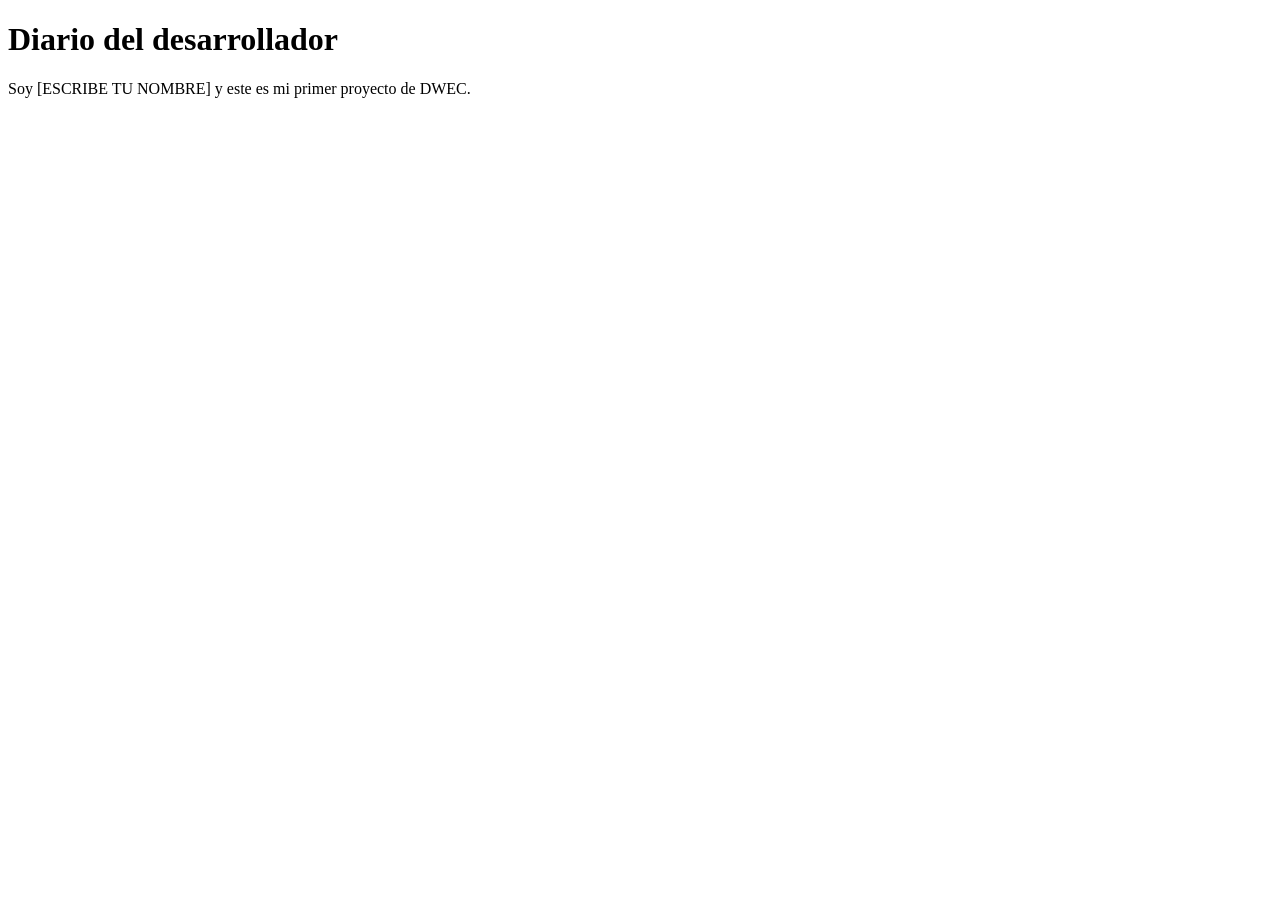
==== index.html @ 027c9b55 "Add initial HTML structure for developer diary" ====
<!DOCTYPE html>
<html lang="es">
<head>
<meta charset="UTF-8">
<meta name="viewport" content="width=device-width, initial-scale=1.0">
<title>Diario del desarrollador</title>
<link rel="stylesheet" href="estilos.css">
</head>
<body>
<h1 id="titulo">Diario del desarrollador</h1>
<p>Soy [ESCRIBE TU NOMBRE] y este es mi primer proyecto de DWEC.</p>
<script src="app.js"></script>
</body>
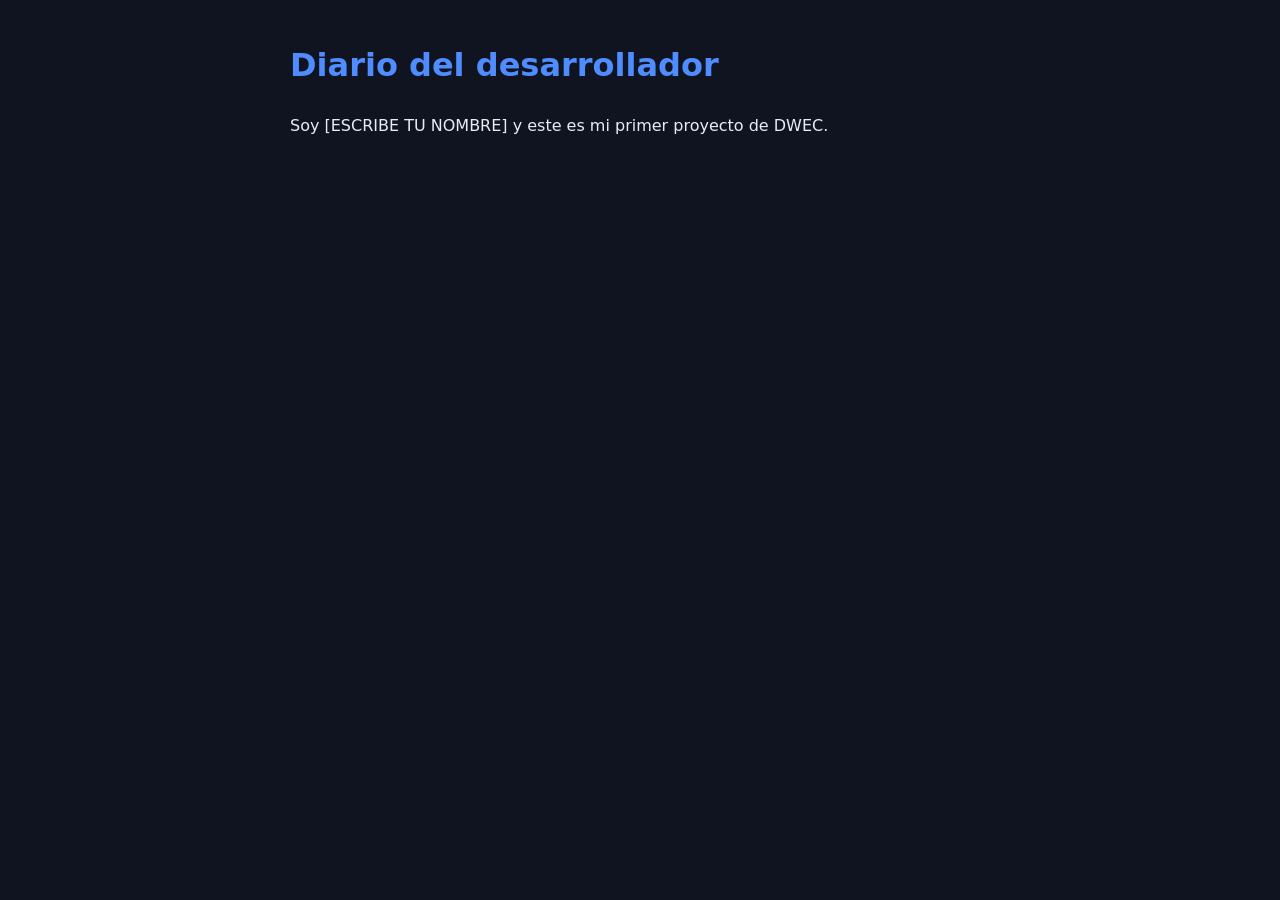
==== commit af9425f0: "Fix HTML structure by removing duplicate content" ====
--- a/index.html
+++ b/index.html
@@ -1,13 +1,15 @@
-<!DOCTYPE html>
-<html lang="es">
-<head>
-<meta charset="UTF-8">
-<meta name="viewport" content="width=device-width, initial-scale=1.0">
-<title>Diario del desarrollador</title>
-<link rel="stylesheet" href="estilos.css">
-</head>
-<body>
-<h1 id="titulo">Diario del desarrollador</h1>
-<p>Soy [ESCRIBE TU NOMBRE] y este es mi primer proyecto de DWEC.</p>
-<script src="app.js"></script>
+<!DOCTYPE html> 
+<html lang="es"> 
+<head> 
+ <meta charset="UTF-8"> 
+ <meta name="viewport" content="width=device-width, initial-scale=1.0"> 
+ <title>Diario del desarrollador</title> 
+ <link rel="stylesheet" href="estilos.css"> 
+</head> 
+<body> 
+ <h1 id="titulo">Diario del desarrollador</h1> 
+ <p>Soy [ESCRIBE TU NOMBRE] y este es mi primer proyecto de DWEC.</p> 
+ <script src="app.js"></script> 
 </body>
+</html> 
+
--- a/estilos.css
+++ b/estilos.css
@@ -0,0 +1,12 @@
+body { 
+ font-family: "Segoe UI", system-ui, sans-serif; 
+ background-color: #0f1420; 
+ color: #e8ecf4; 
+ max-width: 700px; 
+ margin: 40px auto; 
+ padding: 0 20px; 
+ line-height: 1.6; 
+} 
+h1 { 
+ color: #4f8cff; 
+} 
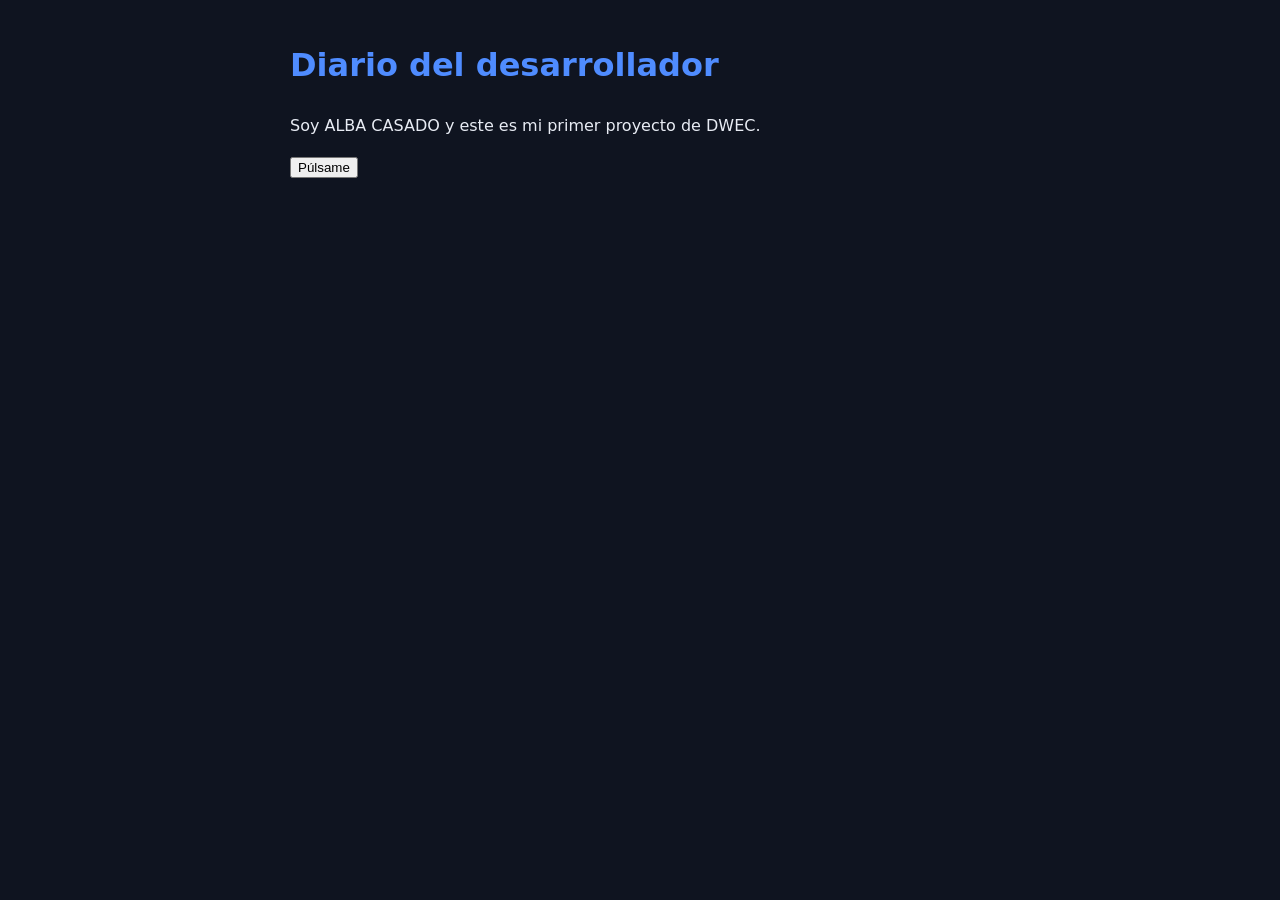
==== commit cf90308f: "primer commit" ====
--- a/index.html
+++ b/index.html
@@ -6,10 +6,11 @@
  <title>Diario del desarrollador</title> 
  <link rel="stylesheet" href="estilos.css"> 
 </head> 
-<body> 
- <h1 id="titulo">Diario del desarrollador</h1> 
- <p>Soy [ESCRIBE TU NOMBRE] y este es mi primer proyecto de DWEC.</p> 
- <script src="app.js"></script> 
+<body>
+ <h1 id="titulo">Diario del desarrollador</h1>
+ <p>Soy ALBA CASADO y este es mi primer proyecto de DWEC.</p>
+ <button id="boton">Púlsame</button>
+ <script src="app.js"></script>
 </body>
 </html> 
 
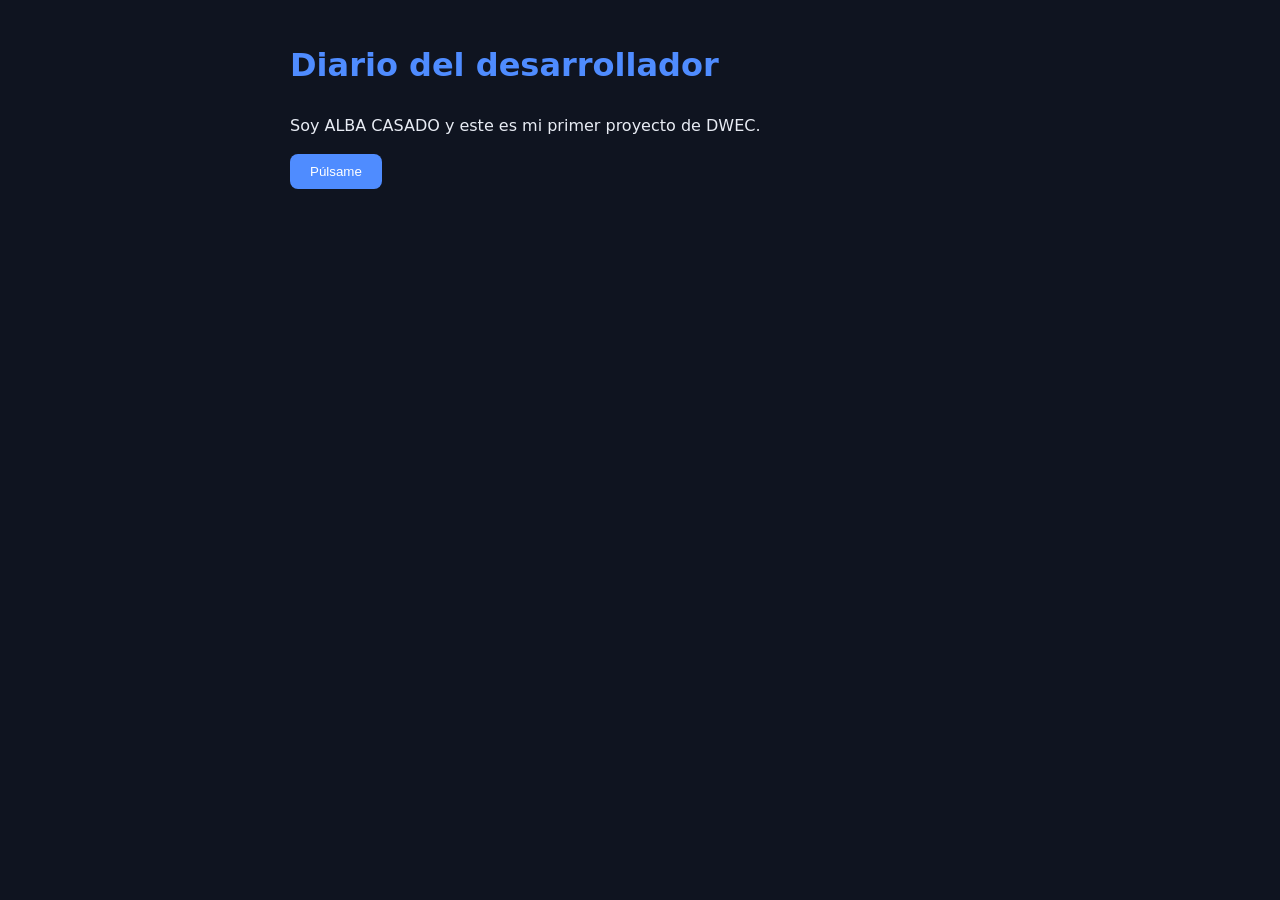
==== commit 062f55b7: "Add button styles and update HTML structure" ====
--- a/index.html
+++ b/index.html
@@ -10,6 +10,7 @@
  <h1 id="titulo">Diario del desarrollador</h1>
  <p>Soy ALBA CASADO y este es mi primer proyecto de DWEC.</p>
  <button id="boton">Púlsame</button>
+ <p id="aviso"></p>
  <script src="app.js"></script>
 </body>
 </html> 
--- a/estilos.css
+++ b/estilos.css
@@ -10,3 +10,16 @@
 h1 { 
  color: #4f8cff; 
 } 
+
+#boton {
+  background-color: #4f8cff;
+  color: #ffffff;
+  padding: 10px 20px;
+  border-radius: 8px;
+  border: none;
+  cursor: pointer;
+}
+
+#boton:hover {
+  background-color: #6fa3ff;
+}
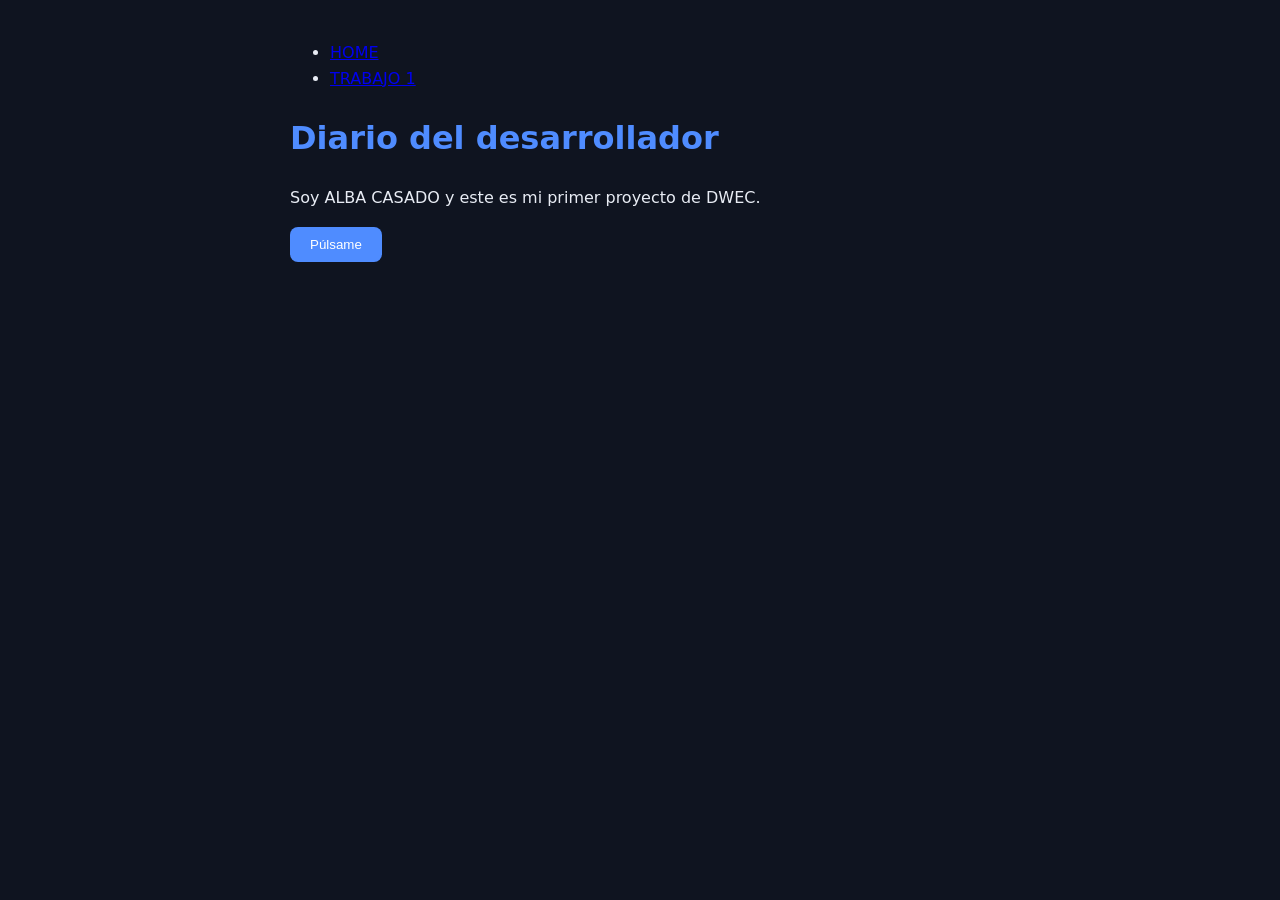
==== commit 6021d8ef: "El menú con navegación" ====
--- a/index.html
+++ b/index.html
@@ -7,6 +7,12 @@
  <link rel="stylesheet" href="estilos.css"> 
 </head> 
 <body>
+ <nav id="menu">
+   <ul>
+     <li><a href="index.html">HOME</a></li>
+     <li><a href="trabajo1.html">TRABAJO 1</a></li>
+   </ul>
+ </nav>
  <h1 id="titulo">Diario del desarrollador</h1>
  <p>Soy ALBA CASADO y este es mi primer proyecto de DWEC.</p>
  <button id="boton">Púlsame</button>
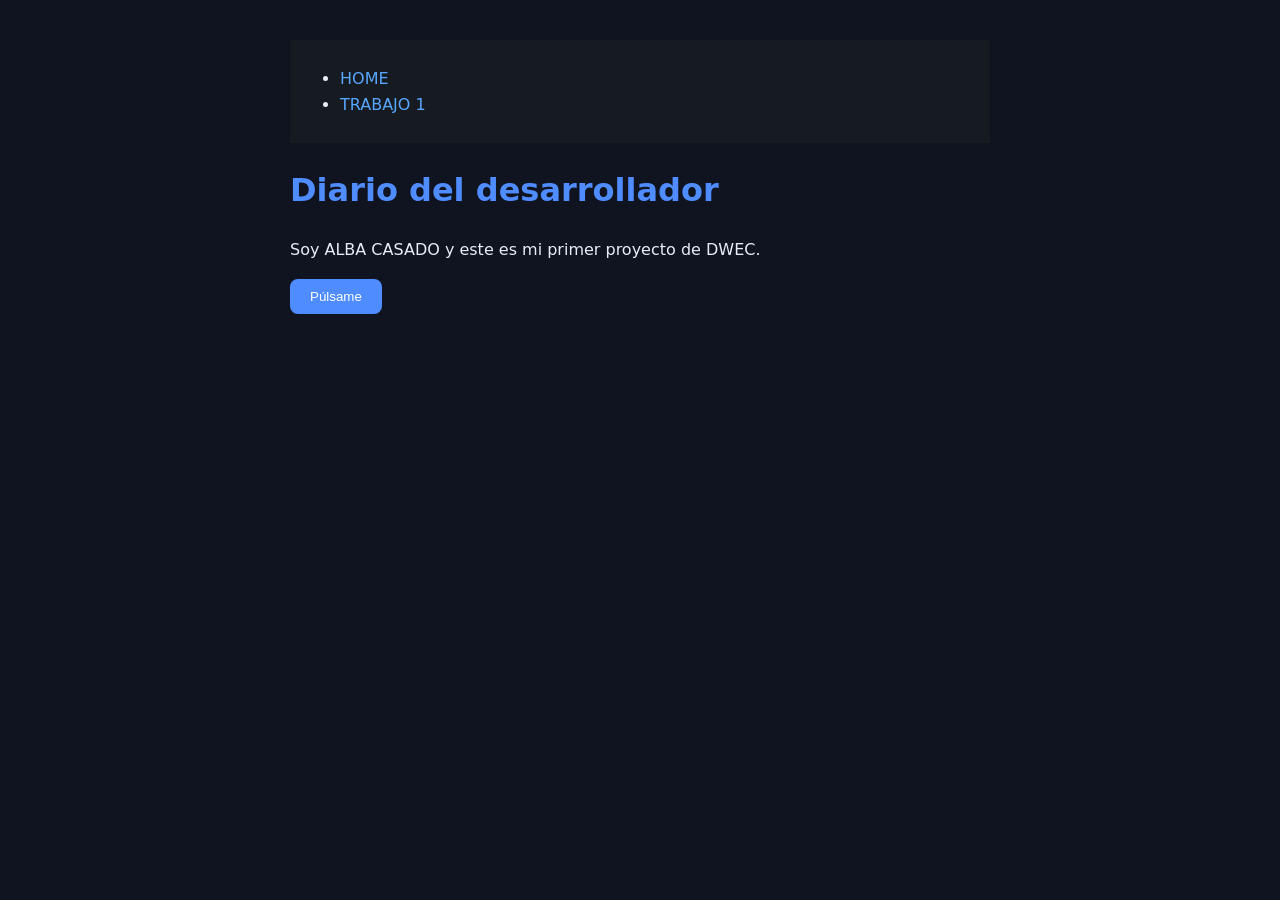
==== commit d79452f9: "›Colores del menú (CSS)" ====
--- a/index.html
+++ b/index.html
@@ -7,12 +7,12 @@
  <link rel="stylesheet" href="estilos.css"> 
 </head> 
 <body>
- <nav id="menu">
-   <ul>
-     <li><a href="index.html">HOME</a></li>
-     <li><a href="trabajo1.html">TRABAJO 1</a></li>
-   </ul>
- </nav>
+<nav id="menu">
+  <ul>
+    <li><a href="index.html" class="enlace">HOME</a></li>
+    <li><a href="trabajo1.html" class="enlace">TRABAJO 1</a></li>
+  </ul>
+</nav>
  <h1 id="titulo">Diario del desarrollador</h1>
  <p>Soy ALBA CASADO y este es mi primer proyecto de DWEC.</p>
  <button id="boton">Púlsame</button>
--- a/estilos.css
+++ b/estilos.css
@@ -22,4 +22,16 @@
 
 #boton:hover {
   background-color: #6fa3ff;
+}
+#menu {
+  background-color: #161b22;
+  padding: 10px;
+}
+.enlace {
+  color: #58a6ff;
+  text-decoration: none;
+  margin-right: 15px;
+}
+.enlace:hover {
+  color: #ffffff;
 }
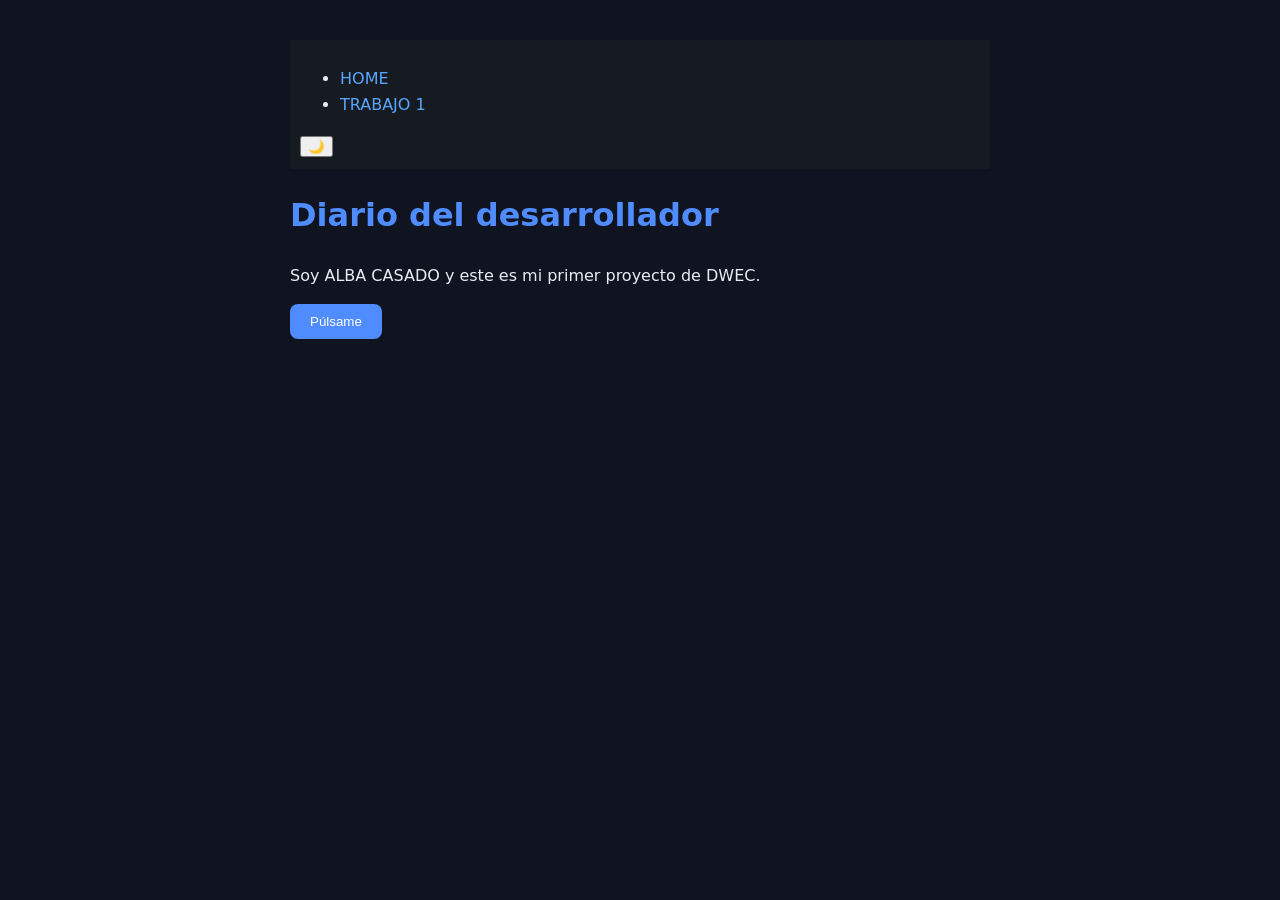
==== commit 7833c3c5: "Modo noche html" ====
--- a/index.html
+++ b/index.html
@@ -12,6 +12,7 @@
     <li><a href="index.html" class="enlace">HOME</a></li>
     <li><a href="trabajo1.html" class="enlace">TRABAJO 1</a></li>
   </ul>
+  <button id="modonoche">🌙</button>
 </nav>
  <h1 id="titulo">Diario del desarrollador</h1>
  <p>Soy ALBA CASADO y este es mi primer proyecto de DWEC.</p>
